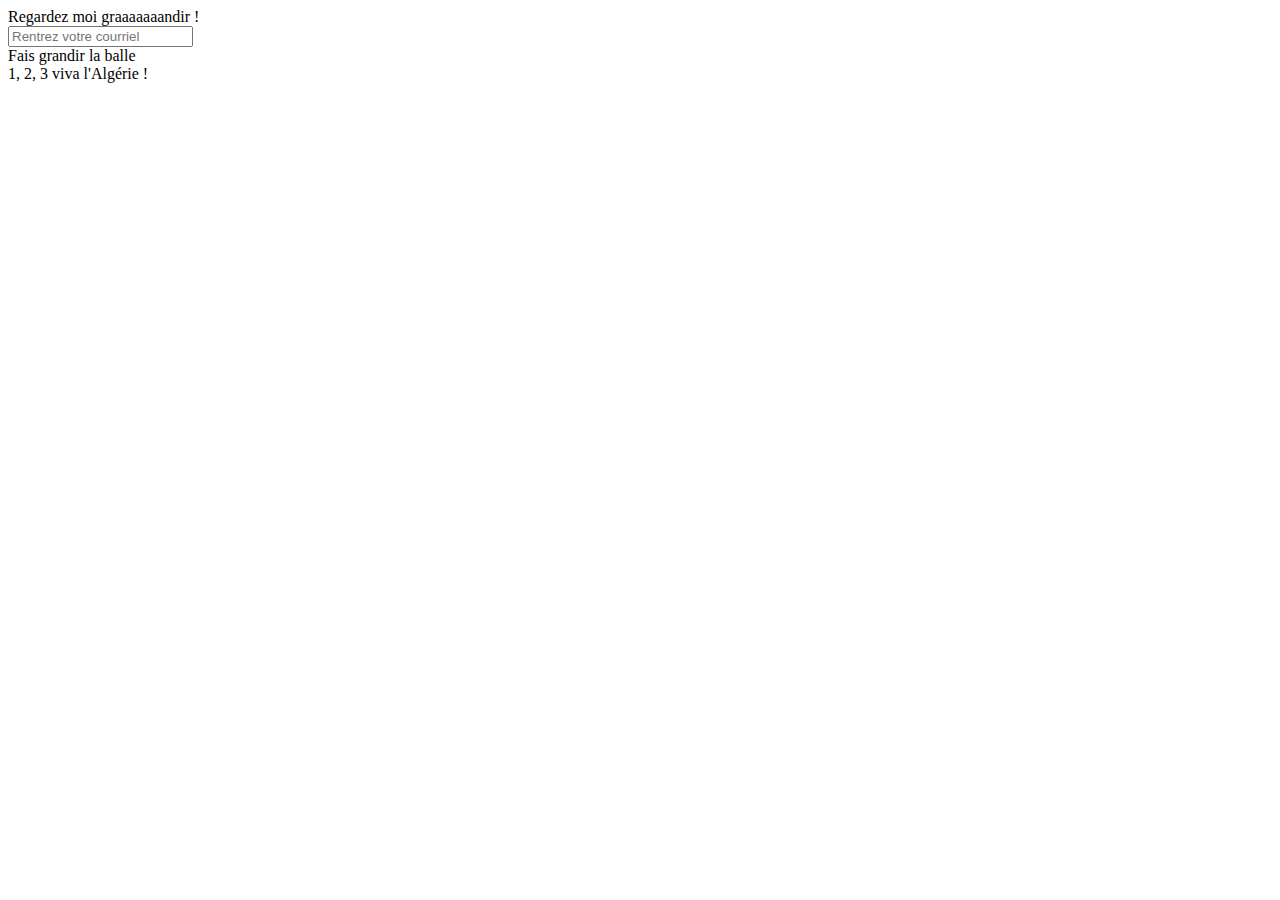
==== animation.html @ eba967ac "jour 4 CSS" ====
<!DOCTYPE html>
<html lang="en">

<head>
    <meta charset="UTF-8">
    <meta http-equiv="X-UA-Compatible" content="IE=edge">
    <meta name="viewport" content="width=device-width, initial-scale=1.0">
    <title>Les animations</title>
    <link rel="stylesheet" href="/J1_Balises_HTML/assets/animation.css">
</head>

<body>
    <div class="container">
        <div class="btn">
            Regardez moi graaaaaaandir !
        </div>
    </div>

    <div class="container">
        <form>
            <label for="email"></label>
            <input type="email" name="email" id="email" placeholder="Rentrez votre courriel">
        </form>
    </div>

    <div class="container">
        <div class="btn2">
            Fais grandir la balle
        </div>
        <div class="ball"></div>
        <div class="ball"></div>
    </div>

    <div class="container">
        <div class="btn3">
            1, 2, 3 viva l'Algérie !
        </div>
        <div class="progres">
            <div class="barre-progres"></div>
        </div>
    </div>

</body>

</html>
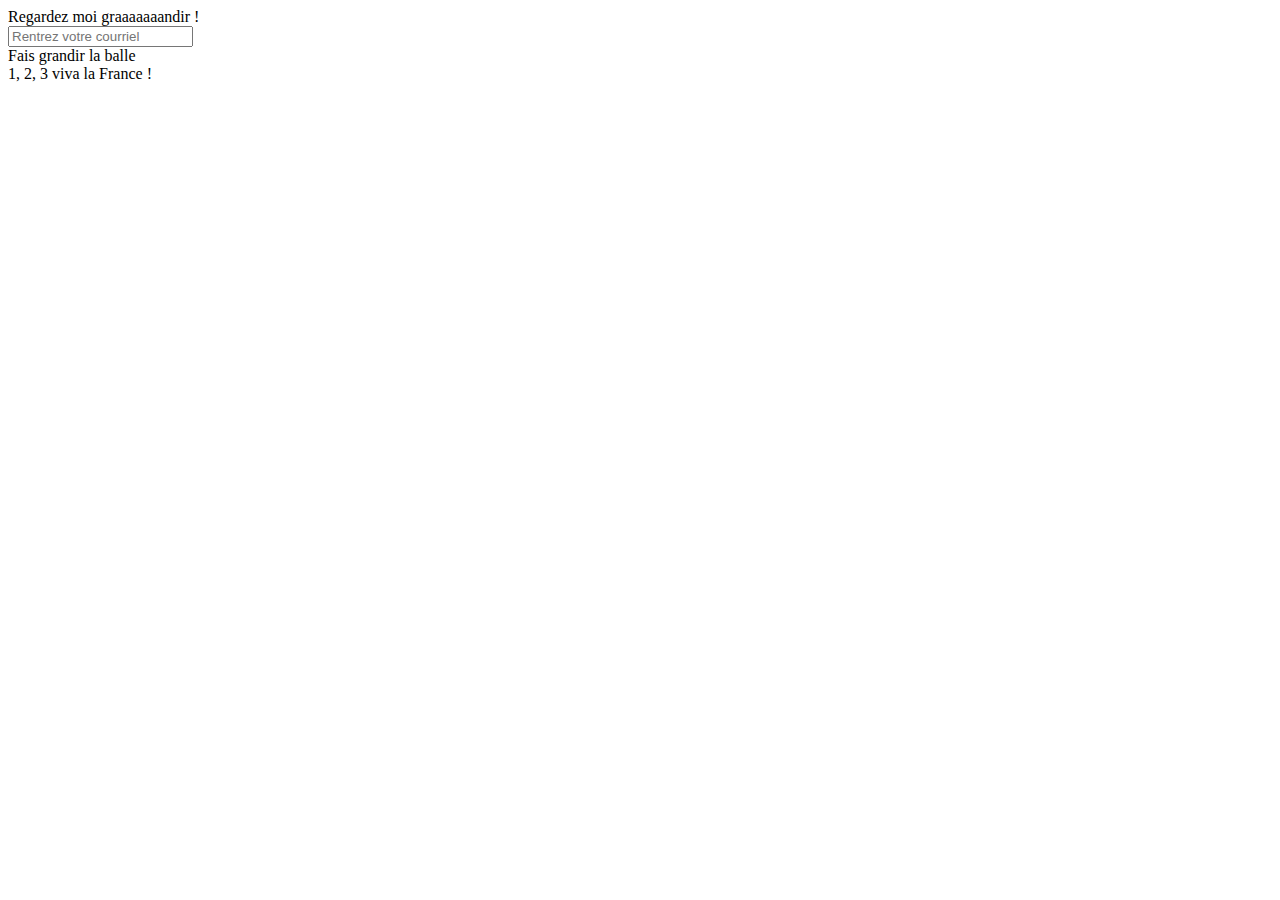
==== commit 9117373b: "jour 4 CSS" ====
--- a/animation.html
+++ b/animation.html
@@ -33,7 +33,7 @@
 
     <div class="container">
         <div class="btn3">
-            1, 2, 3 viva l'Algérie !
+            1, 2, 3 viva la France !
         </div>
         <div class="progres">
             <div class="barre-progres"></div>
